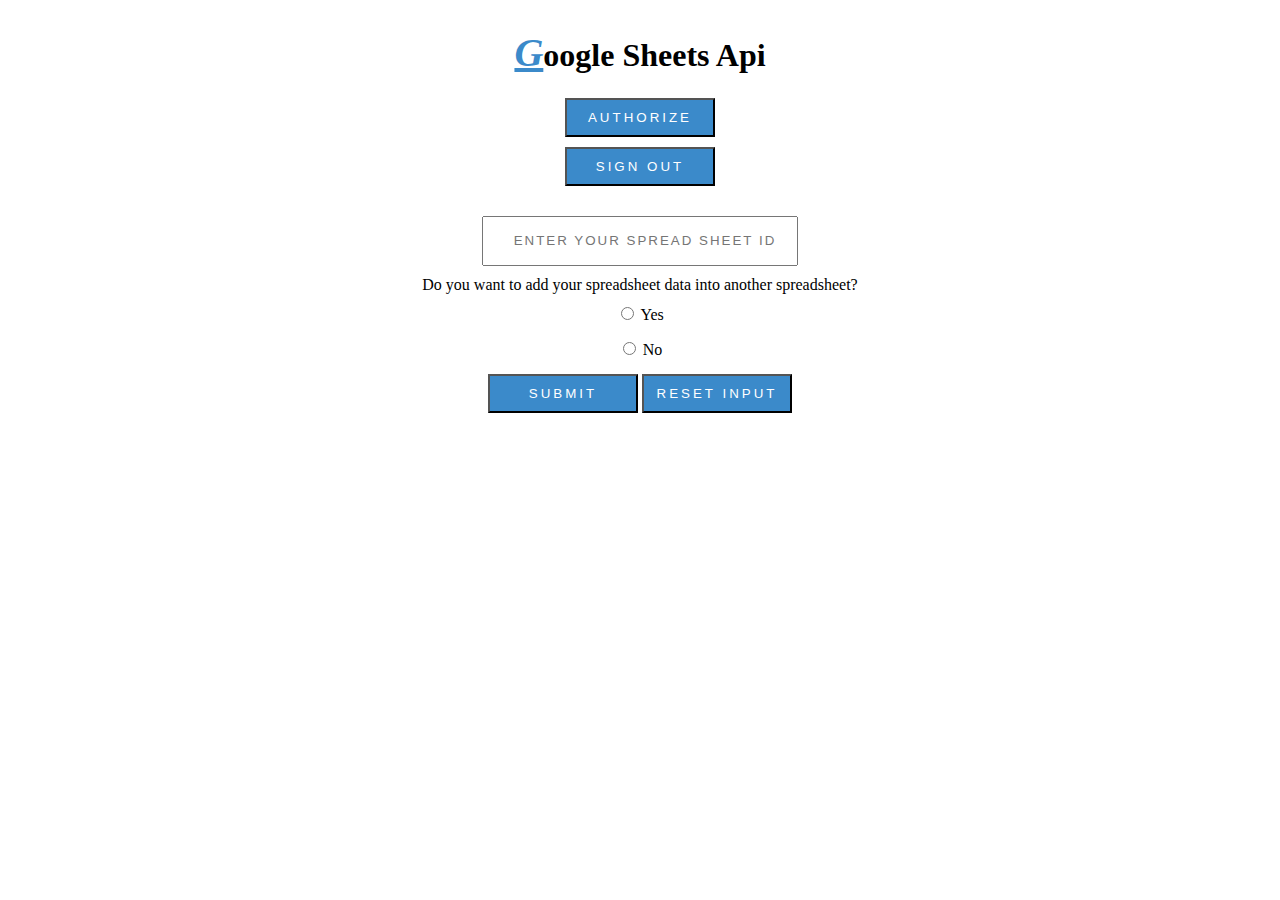
==== index.html @ 7c320eee "Changed text, and center placeholder text" ====
<!DOCTYPE html>
<html lang="en">

<head>
  <meta charset="UTF-8" />
  <meta http-equiv="X-UA-Compatible" content="IE=edge" />
  <meta name="viewport" content="width=device-width, initial-scale=1.0" />
  <link rel="stylesheet" href="style.css" />
  <title>Elijah's google sheet api</title>
</head>

<body>
  <header>
    <h1><span>G</span>oogle Sheets Api</h1>
    <nav>
      <button id="authorize_button" onclick="handleAuthClick()">Authorize</button>
    </nav>
    <nav>
      <button id="signout_button" onclick="handleSignoutClick()">Sign Out</button>
    </nav>
  </header>

  <main>
    <form>
      <input type="text" class="spreadsheetone" name="spreadsheetid" placeholder="Enter your Spread Sheet ID">
      <label for="answer">Do you want to add your spreadsheet data into another spreadsheet?</label>
      <div>
        <input type="radio" name="answer" id="yes" value="yes" onclick="showSpreadSheet()">
        <label for="yes">Yes</label>
      </div>
      <div>
        <input type="radio" name="answer" id="no" value="no" onclick="hideSpreadSheet()">
        <label for="no">No</label>
      </div>
      <input type="text" class="spreadsheet" name="anotherspreadsheetid" placeholder="Enter your 2nd SpreadSheetID">
      <div>
        <input type="submit" value="Submit">
        <input type="reset" value="Reset Input" onclick="hideSpreadSheet()">
      </div>
    </form>
  </main>

  <script>
    let otherSpreadSheet = document.querySelector(".spreadsheet");
    const showSpreadSheet = () => {
      otherSpreadSheet.classList.remove("spreadsheet");
      otherSpreadSheet.classList.add("showSpreadSheet");
    };

    const hideSpreadSheet = () => {
      otherSpreadSheet.classList.remove("showSpreadSheet");
      otherSpreadSheet.classList.add("spreadsheet");
    };
  </script>
  <script src="./index.js"></script>
  <script async defer src="https://apis.google.com/js/api.js" onload="gapiLoaded()"></script>
  <script async defer src="https://accounts.google.com/gsi/client" onload="gisLoaded()"></script>
</body>

</html>
---- style.css ----
* {
    box-sizing: border-box;
    padding: 0;
}

body {
    display: flex;
    flex-direction: column;

    justify-content: center;
    align-items: center;
}

nav {
    display: flex;
    justify-content: center;
}

button, input[type="submit"], input[type="reset"] {
    background-color: #3b8aca;
    cursor: pointer;
    outline: none;
    padding: 10px;
    width: 150px;
    margin-bottom: 10px;

    text-transform: uppercase;
    letter-spacing: 3px;
    color: white;
}

button:hover {
    transform: scale(1.1);
}

main {
    width: 100%;
}

form {
    display: flex;
    flex-direction: column;
    justify-content: center;
    align-items: center;

    margin-top: 20px;
    width: 100%;
}

input[type="text"] {
    height: 50px;
    padding-left: 10px;
    margin-bottom: 10px;
    text-transform: uppercase;
    letter-spacing: 2px;
    width: 25%;
}

input[type="text"]:focus {
    outline: none;
}

input[type="text"]::placeholder {
    text-align: center;
}

label {
    margin-bottom: 10px;
}

form > div {
    margin-bottom: 15px;
}

span {
    color: #3b8aca;
    font-style: italic;
    text-decoration: underline;
    font-size: 40px;
}

.spreadsheet {
    display: none;
}

.showSpreadSheet {
    display: block;
}
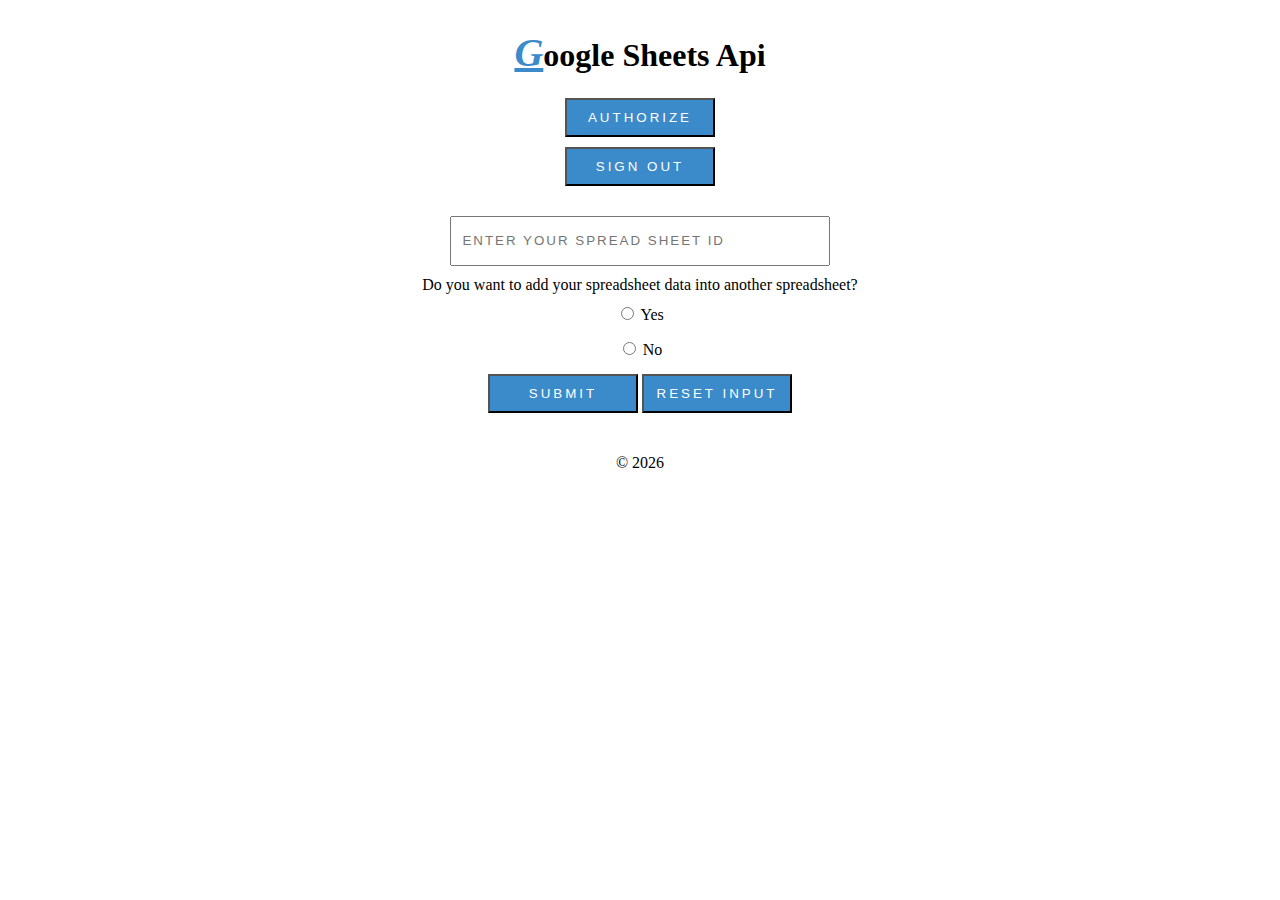
==== commit 7b14484d: "Added file, changed a css selector, added a footer and year, made inputs required and one disabled" ====
--- a/index.html
+++ b/index.html
@@ -11,7 +11,7 @@
 
 <body>
   <header>
-    <h1><span>G</span>oogle Sheets Api</h1>
+    <h1><span class="title">G</span>oogle Sheets Api</h1>
     <nav>
       <button id="authorize_button" onclick="handleAuthClick()">Authorize</button>
     </nav>
@@ -21,18 +21,18 @@
   </header>
 
   <main>
-    <form>
-      <input type="text" class="spreadsheetone" name="spreadsheetid" placeholder="Enter your Spread Sheet ID">
+    <form method="GET">
+      <input type="text" class="spreadsheetone" name="spreadsheetid" placeholder="Enter your Spread Sheet ID" required>
       <label for="answer">Do you want to add your spreadsheet data into another spreadsheet?</label>
       <div>
-        <input type="radio" name="answer" id="yes" value="yes" onclick="showSpreadSheet()">
+        <input type="radio" name="answer" id="yes" value="yes" onclick="showSpreadSheet()" required>
         <label for="yes">Yes</label>
       </div>
       <div>
-        <input type="radio" name="answer" id="no" value="no" onclick="hideSpreadSheet()">
+        <input type="radio" name="answer" id="no" value="no" onclick="hideSpreadSheet()" required>
         <label for="no">No</label>
       </div>
-      <input type="text" class="spreadsheet" name="anotherspreadsheetid" placeholder="Enter your 2nd SpreadSheetID">
+      <input type="text" class="spreadsheet" name="anotherspreadsheetid" placeholder="Enter your 2nd Spread Sheet ID" disabled required>
       <div>
         <input type="submit" value="Submit">
         <input type="reset" value="Reset Input" onclick="hideSpreadSheet()">
@@ -40,19 +40,14 @@
     </form>
   </main>
 
+  <footer>
+    <p>&copy; <span id="year"></span></p>
+  </footer>
   <script>
-    let otherSpreadSheet = document.querySelector(".spreadsheet");
-    const showSpreadSheet = () => {
-      otherSpreadSheet.classList.remove("spreadsheet");
-      otherSpreadSheet.classList.add("showSpreadSheet");
-    };
-
-    const hideSpreadSheet = () => {
-      otherSpreadSheet.classList.remove("showSpreadSheet");
-      otherSpreadSheet.classList.add("spreadsheet");
-    };
+    document.getElementById("year").innerHTML = `${new Date().getFullYear()}`;
   </script>
   <script src="./index.js"></script>
+  <script src="./showElement.js"></script>
   <script async defer src="https://apis.google.com/js/api.js" onload="gapiLoaded()"></script>
   <script async defer src="https://accounts.google.com/gsi/client" onload="gisLoaded()"></script>
 </body>
--- a/style.css
+++ b/style.css
@@ -53,15 +53,11 @@
     margin-bottom: 10px;
     text-transform: uppercase;
     letter-spacing: 2px;
-    width: 25%;
+    width: 30%;
 }
 
 input[type="text"]:focus {
     outline: none;
-}
-
-input[type="text"]::placeholder {
-    text-align: center;
 }
 
 label {
@@ -72,7 +68,7 @@
     margin-bottom: 15px;
 }
 
-span {
+span.title {
     color: #3b8aca;
     font-style: italic;
     text-decoration: underline;
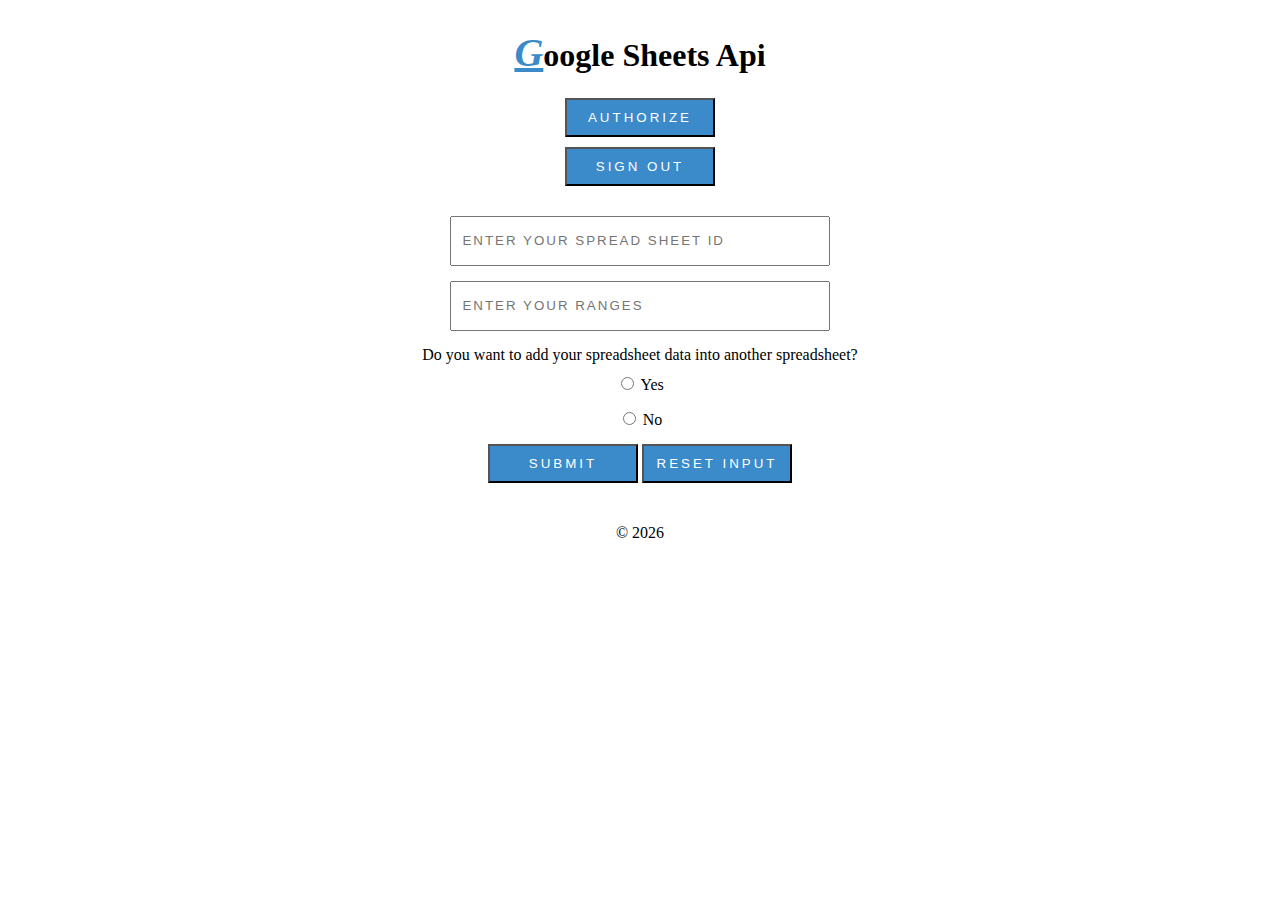
==== commit 26159687: "Added ranges input field and style" ====
--- a/index.html
+++ b/index.html
@@ -23,6 +23,7 @@
   <main>
     <form method="GET">
       <input type="text" class="spreadsheetone" name="spreadsheetid" placeholder="Enter your Spread Sheet ID" required>
+      <input type="text" name="range" id="range" placeholder="Enter your ranges" required>
       <label for="answer">Do you want to add your spreadsheet data into another spreadsheet?</label>
       <div>
         <input type="radio" name="answer" id="yes" value="yes" onclick="showSpreadSheet()" required>
--- a/style.css
+++ b/style.css
@@ -50,7 +50,7 @@
 input[type="text"] {
     height: 50px;
     padding-left: 10px;
-    margin-bottom: 10px;
+    margin-bottom: 15px;
     text-transform: uppercase;
     letter-spacing: 2px;
     width: 30%;
